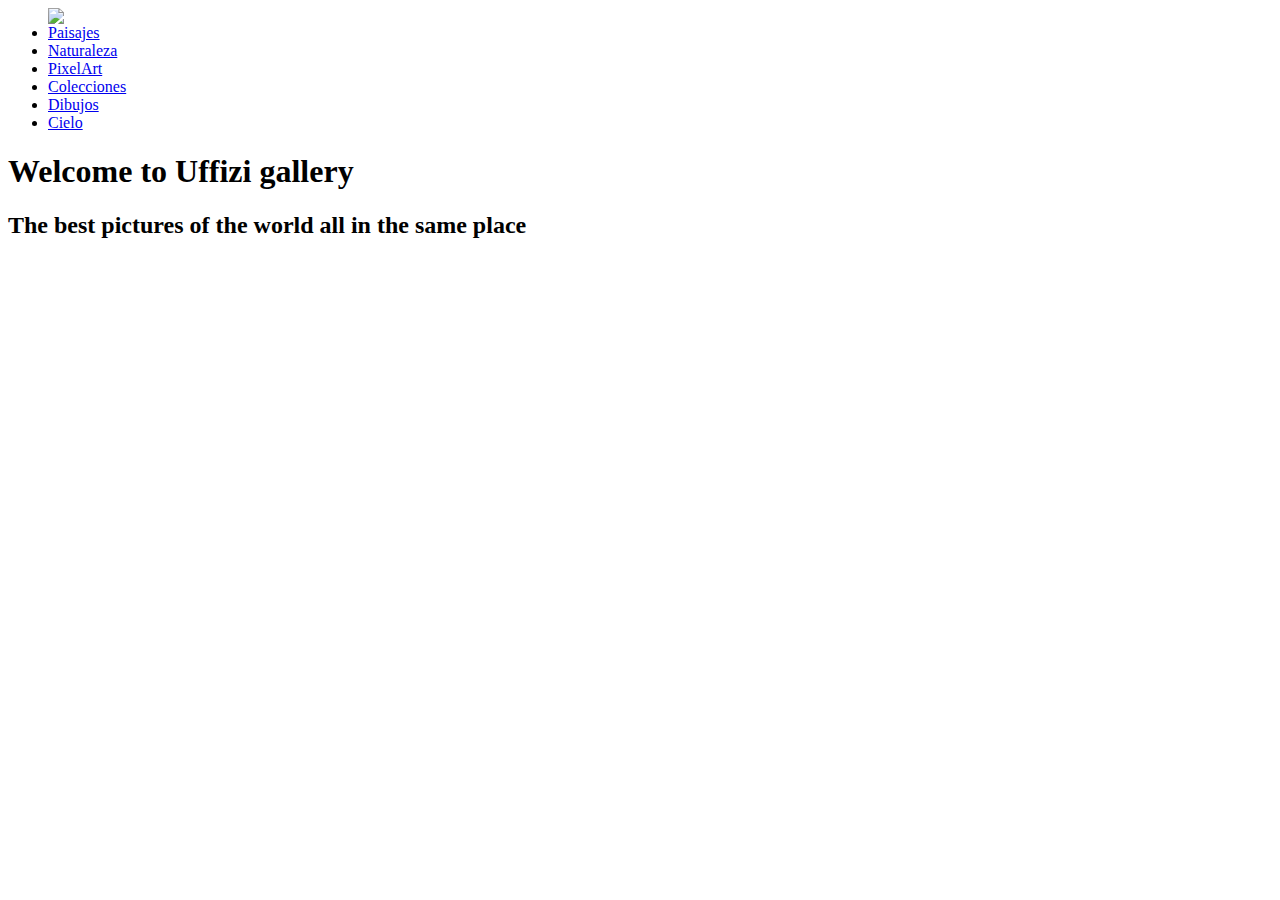
==== index Gallery.html @ e05d3bcc "Add files via upload" ====
<html>
    <head>
        <title>Uffizi Gallery</title>
        <link rel="preconnect" href="https://fonts.googleapis.com">
<link rel="preconnect" href="https://fonts.gstatic.com" crossorigin>
<link href="https://fonts.googleapis.com/css2?family=Anton&display=swap" rel="stylesheet">
 <link type="text/css" rel="stylesheet"
 href="D:\styles-gallery.css"/>
 <meta name="viewport" content="width=device-width, initial-scale=1.0">
        </head>
        <body>
            <nav>
                <ul>
                    <img class="portada" src="C:\Users\HP\Downloads\1649180073636.png">
                    <li><a href="Paisajes.html">Paisajes</a></li>
                    <li><a href=".html">Naturaleza</a></li>
                    <li><a href=".html">PixelArt</a></li>
                    <li><a href=".html">Colecciones</a></li>
                    <li><a href=".html">Dibujos</a></li>
                    <li><a href=".html">Cielo</a></li>
                    
                </ul>
            </nav>
            <p><h1>Welcome to Uffizi gallery</h1></p>
            <p><h2>The best pictures of the world all in the same place</h2></p>
        </body>
</html>
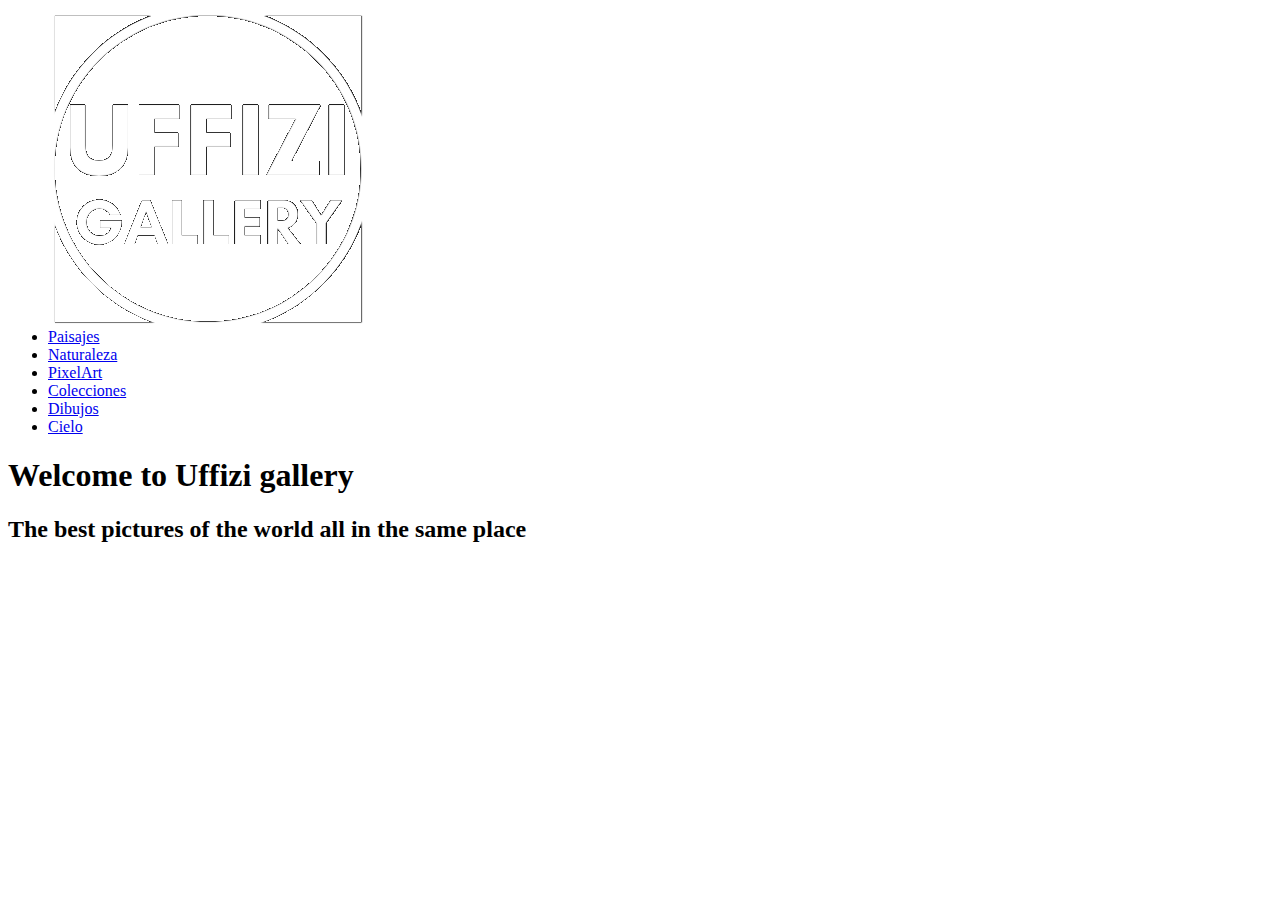
==== commit 0607d3c3: "Update index Gallery.html" ====
--- a/index Gallery.html
+++ b/index Gallery.html
@@ -11,7 +11,7 @@
         <body>
             <nav>
                 <ul>
-                    <img class="portada" src="C:\Users\HP\Downloads\1649180073636.png">
+                    <img class="portada" src="1649180073636.png">
                     <li><a href="Paisajes.html">Paisajes</a></li>
                     <li><a href=".html">Naturaleza</a></li>
                     <li><a href=".html">PixelArt</a></li>
@@ -24,4 +24,4 @@
             <p><h1>Welcome to Uffizi gallery</h1></p>
             <p><h2>The best pictures of the world all in the same place</h2></p>
         </body>
-</html>+</html>
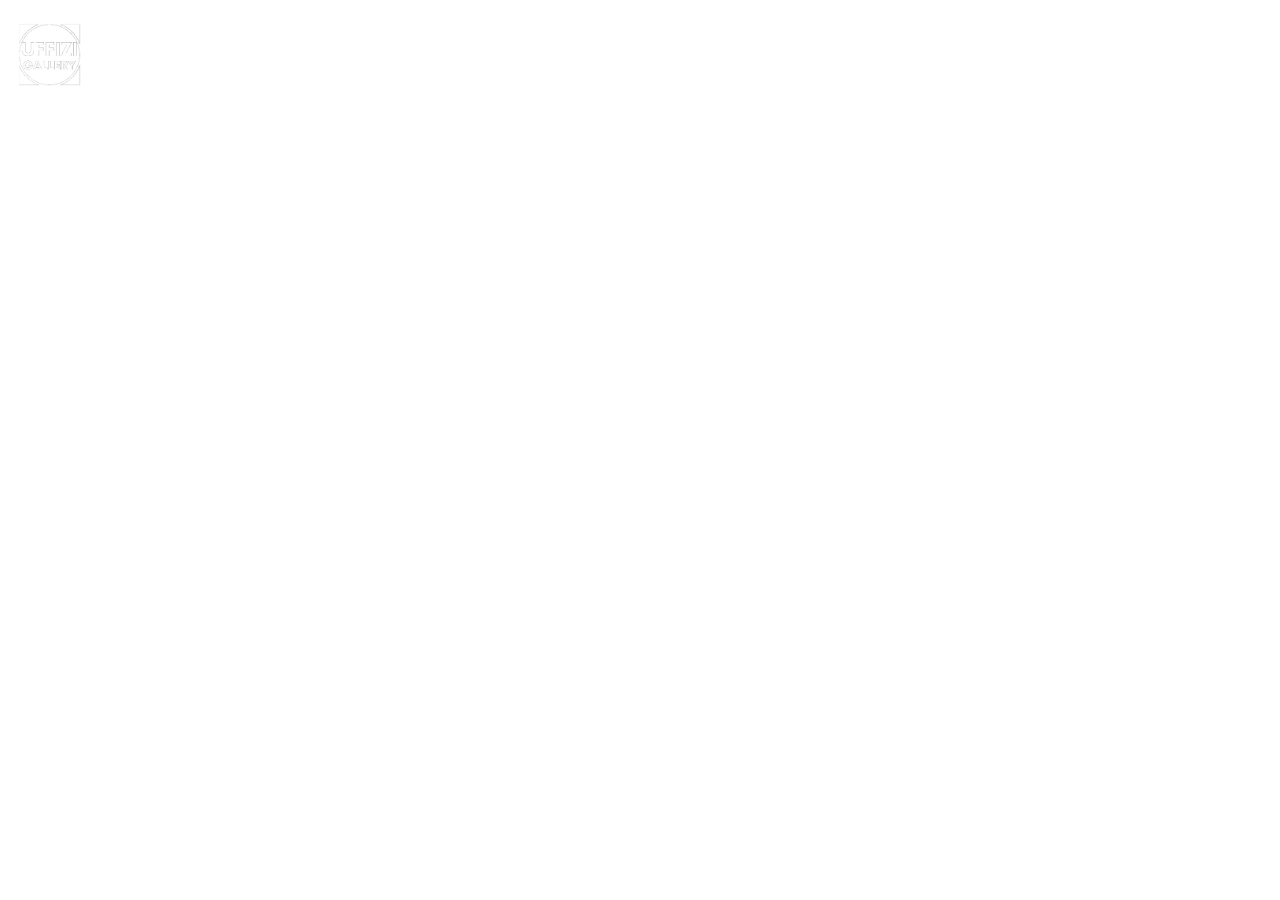
==== commit c7891211: "Update index Gallery.html" ====
--- a/index Gallery.html
+++ b/index Gallery.html
@@ -5,7 +5,7 @@
 <link rel="preconnect" href="https://fonts.gstatic.com" crossorigin>
 <link href="https://fonts.googleapis.com/css2?family=Anton&display=swap" rel="stylesheet">
  <link type="text/css" rel="stylesheet"
- href="D:\styles-gallery.css"/>
+ href="styles-gallery.css"/>
  <meta name="viewport" content="width=device-width, initial-scale=1.0">
         </head>
         <body>
--- a/styles-gallery.css
+++ b/styles-gallery.css
@@ -0,0 +1,64 @@
+body {
+    background-image: url(https://lh3.googleusercontent.com/[base64]w1069-h601-no?authuser=0);
+
+background-position: center center;
+background-repeat:no-repeat;
+background-size: 100%;
+}
+nav ul {
+    list-style-type: none;
+    background-color: none;
+    border: 4px;
+    font-family: sans-serif;
+    font-weight: bold;
+    align-items: center;
+    padding-left: 10px;
+    padding-top: 10px;
+}
+nav ul li {
+    display: inline;
+    border-right: 2px;
+    padding-right: 8px;
+    padding-left: 8px;
+    padding-top: 2px;
+    padding-bottom: 2px;
+}
+nav ul li:last-child {
+    border-right: none;
+}
+nav ul li a {
+text-decoration: none;
+color: white;
+}
+nav li a:hover {
+    color: rgb(0, 0, 0);
+    text-decoration: unset;
+}
+h1 {
+    font-family: sans-serif;
+    font-size: 70px;
+    font-weight: bold;
+    color: white;
+    padding-left: 5px;
+    padding-top: 17%;
+}
+
+p {
+    color: rgb(211, 214, 219);
+    font-family: 'Lucida Sans', 'Lucida Sans Regular', 'Lucida Grande', 'Lucida Sans Unicode', Geneva, Verdana, sans-serif;
+    font-size: 20px;
+}
+img.portada {
+width: 5%;
+padding-top: 5px;
+padding-bottom: 0px;
+}
+h2 {
+    color: white;
+    font-family: 'Lucida Sans', 'Lucida Sans Regular', 'Lucida Grande', 'Lucida Sans Unicode', Geneva, Verdana, sans-serif;
+    padding-bottom: 5%;
+    float: left;
+    padding-left: 10px;
+    font-size: 20 px;
+    
+}